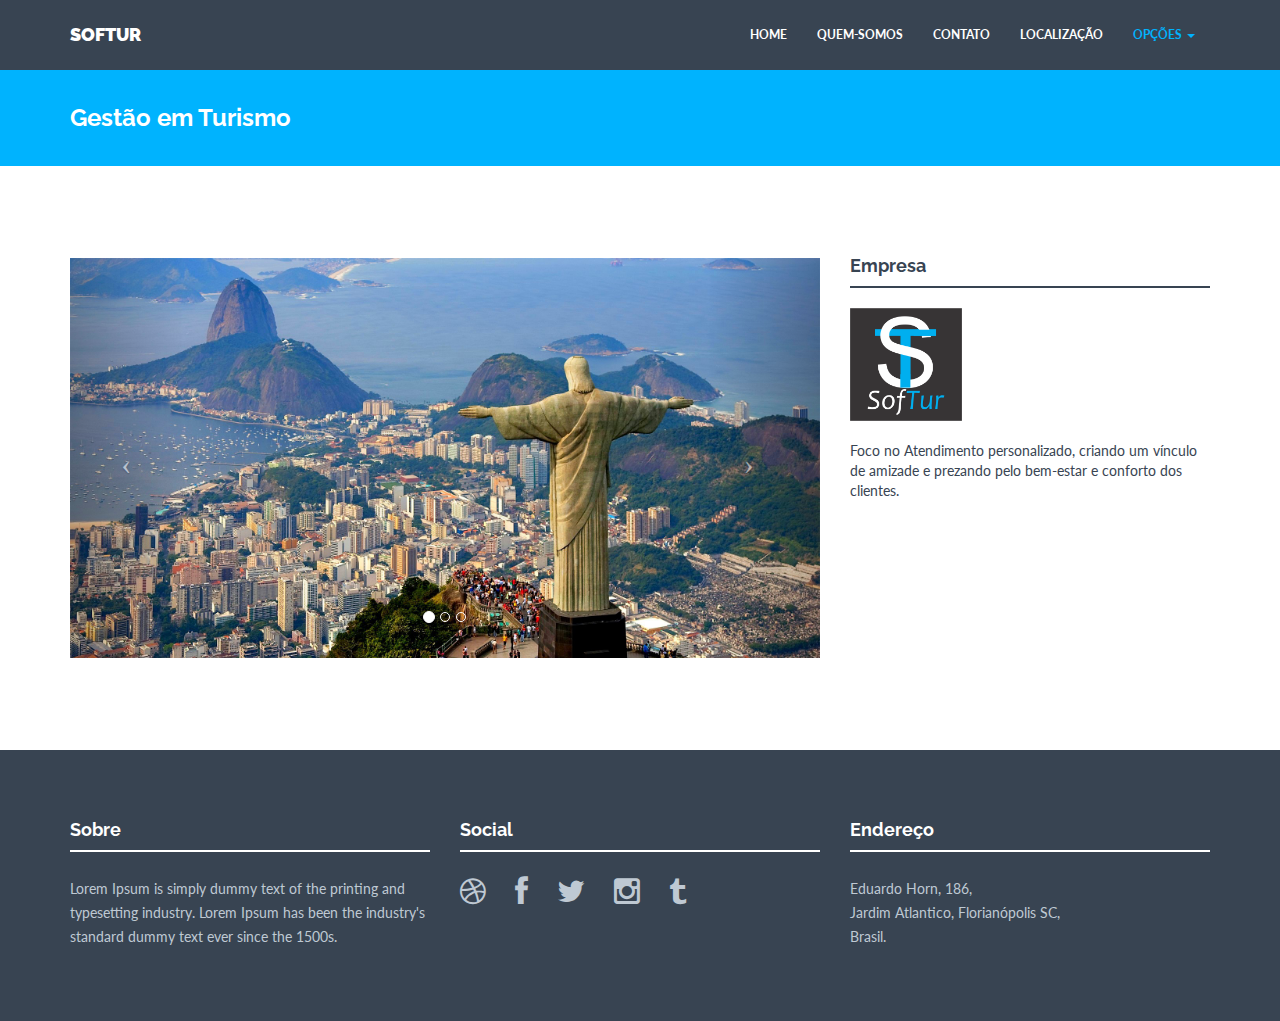
==== softurPortal_3.0.0/index.html @ 0e25e68e "versao 3.0.0" ====
﻿<!DOCTYPE html>
<html lang="pt-br">
  <head>
    <meta charset="utf-8">
    <meta http-equiv="X-UA-Compatible" content="IE=edge">
    <meta name="viewport" content="width=device-width, initial-scale=1">
    <meta name="description" content="">
    <meta name="author" content="">
    <link rel="shortcut icon" href="assets/img/airplane.ico">

    <title>Softur</title>

    <!-- Bootstrap core CSS -->
    <link href="assets/css/bootstrap.css" rel="stylesheet">

    <!-- Custom styles for this template -->
    <link href="assets/css/style.css" rel="stylesheet">
    <link href="assets/css/font-awesome.min.css" rel="stylesheet">


    <!-- Just for debugging purposes. Don't actually copy this line! -->
    <!--[if lt IE 9]><script src="../../assets/js/ie8-responsive-file-warning.js"></script><![endif]-->

    <!-- HTML5 shim and Respond.js IE8 support of HTML5 elements and media queries -->
    <!--[if lt IE 9]>
      <script src="https://oss.maxcdn.com/libs/html5shiv/3.7.0/html5shiv.js"></script>
      <script src="https://oss.maxcdn.com/libs/respond.js/1.4.2/respond.min.js"></script>
    <![endif]-->
    
    <script src="assets/js/modernizr.js"></script>
  </head>

  <body>

    <!-- Fixed navbar -->
    <div class="navbar navbar-default navbar-fixed-top" role="navigation">
      <div class="container">
        <div class="navbar-header">
          <button type="button" class="navbar-toggle" data-toggle="collapse" data-target=".navbar-collapse">
            <span class="sr-only">Toggle navigation</span>
            <span class="icon-bar"></span>
            <span class="icon-bar"></span>
            <span class="icon-bar"></span>
          </button>
          <a class="navbar-brand" href="index.html">SOFTUR</a>
        </div>
        <div class="navbar-collapse collapse navbar-right">
          <ul class="nav navbar-nav">
            <li><a href="index.html">HOME</a></li>
            <li><a href="quemSomos.html">QUEM-SOMOS</a></li>
            <li><a href="contato.html">CONTATO</a></li>
			<li><a href="localizacao.html">LOCALIZAÇÃO</a></li>
            <li class="dropdown active">
              <a href="#" class="dropdown-toggle" data-toggle="dropdown">OPÇÕES <b class="caret"></b></a>
              <ul class="dropdown-menu">
                <li><a href="admin.html">ADMINISTRAÇÃO</a></li>
                
              </ul>
            </li>
          </ul>
        </div><!--/.nav-collapse -->
      </div>
    </div>

	<!-- *****************************************************************************************************************
	 BLUE WRAP
	 ***************************************************************************************************************** -->
	<div id="blue">
	    <div class="container">
			<div class="row">
				<h3>Gestão em Turismo</h3>
			</div><!-- /row -->
	    </div> <!-- /container -->
	</div><!-- /blue -->

	 
	<!-- *****************************************************************************************************************
	  CONTENT
	 ***************************************************************************************************************** -->

	 <div class="container mtb">
	 	<div class="row">
	 	
	 		<! -- LIST -->
	 		<div class="col-lg-8">
	 			<! -- Slide -->
		 		<p>
				<div id="myCarousel" class="carousel slide" style="height: 400px; width:750px">
				         <ol class="carousel-indicators">
						      <li data-target="#myCarousel" data-slide-to = "0" class="active"></li>
							  <li data-target="#myCarousel" data-slide-to = "1"></li>
							  <li data-target="#myCarousel" data-slide-to = "2"></li>
						 </ol>
						 
						 <div class="carousel-inner" style="height: 400px;">
						       <div class="item active" >
							        <img src="assets/img/cristo.jpg" alt="cristo" class="img-responsive">
									   <div class="carousel-caption">
									         <h3></h3>
									   </div>
						       </div>
							   
							   <div class="item">
							        <img src="assets/img/copacabana.jpg" alt="copacabana" class="img-responsive">
						       </div>
							   
							   <div class="item">
							        <img src="assets/img/estadioNacional.jpg" alt="estadioNacional" class="img-responsive">
						       </div>
                                                       
                                                       
						 </div>
						 
						 <a class="carousel-control left" href="#myCarousel" data-slide="prev">
						       <span class="icon-prev"></span>
						 </a>
						 
						 <a class="carousel-control right" href="#myCarousel" data-slide="next">
						       <span class="icon-next"></span>
						 </a>
				   </div>
				
				</p>
		 		
		 		
			</div><! --/col-lg-8 -->
	 		
	 		
	 		<! -- SIDEBAR -->
	 		<div class="col-lg-4">
		 		<h4>Empresa</h4>
		 		
		 		<div class="hline"></div><br/> 
				  <img src="assets/img/logo.png" height="112" width="112"><br/><br/>
			 		Foco no Atendimento personalizado, criando um vínculo de amizade e prezando pelo bem-estar e conforto dos clientes.
		 		<div class="spacing"></div>
		 		
		 		
		 			
	 		</div>
	 	</div><! --/row -->
	 </div><! --/container -->


	<!-- *****************************************************************************************************************
	 FOOTER
	 ***************************************************************************************************************** -->
	 <div id="footerwrap">
	 	<div class="container">
		 	<div class="row">
		 		<div class="col-lg-4">
		 			<h4>Sobre</h4>
		 			<div class="hline-w"></div>
		 			<p>Lorem Ipsum is simply dummy text of the printing and typesetting industry. Lorem Ipsum has been the industry's standard dummy text ever since the 1500s.</p>
		 		</div>
		 		<div class="col-lg-4">
		 			<h4>Social</h4>
		 			<div class="hline-w"></div>
		 			<p>
		 				<a href="#"><i class="fa fa-dribbble"></i></a>
		 				<a href="#"><i class="fa fa-facebook"></i></a>
		 				<a href="#"><i class="fa fa-twitter"></i></a>
		 				<a href="#"><i class="fa fa-instagram"></i></a>
		 				<a href="#"><i class="fa fa-tumblr"></i></a>
		 			</p>
		 		</div>
		 		<div class="col-lg-4">
		 			<h4>Endereço</h4>
		 			<div class="hline-w"></div>
		 			<p>
		 				Eduardo Horn, 186,<br/>
		 				Jardim Atlantico, Florianópolis SC,<br/>
		 				Brasil.<br/>
		 			</p>
		 		</div>
		 	
		 	</div><! --/row -->
	 	</div><! --/container -->
	 </div><! --/footerwrap -->
	 
    <!-- Bootstrap core JavaScript
    ================================================== -->
    <!-- Placed at the end of the document so the pages load faster -->
    <script src="https://ajax.googleapis.com/ajax/libs/jquery/1.11.0/jquery.min.js"></script>
    <script src="assets/js/bootstrap.min.js"></script>
	<script src="assets/js/retina-1.1.0.js"></script>
	<script src="assets/js/jquery.hoverdir.js"></script>
	<script src="assets/js/jquery.hoverex.min.js"></script>
	<script src="assets/js/jquery.prettyPhoto.js"></script>
  	<script src="assets/js/jquery.isotope.min.js"></script>
  	<script src="assets/js/custom.js"></script>


  </body>
</html>
---- softurPortal_3.0.0/assets/css/style.css ----
/*	################################################################

	Author: Carlos Alvarez
	URL: http://alvarez.is

	Project Name: SOLID - Bootstrap 3 Theme
	Version: 1.0
	URL: http://alvarez.is
	
################################################################# */ 
@import url(http://fonts.googleapis.com/css?family=Raleway:400,700,900);
@import url(http://fonts.googleapis.com/css?family=Lato:400,900);
@import url("prettyPhoto.css") screen;
@import url("hoverex-all.css") screen;

/*	################################################################
	1. GENERAL STRUCTURES
################################################################# */
	* { 
		margin: 0;
		padding: 0px;
	} 

body { 
	background: #ffffff; 
	margin: 0; 
	height: 100%; 
	color: #384452;
	font-family: 'Lato', sans-serif;
	font-weight: 400;
	}

h1, h2, h3, h4, h5, h6 {
	font-family: 'Raleway', sans-serif;
	font-weight: 700;
}

p { 
	padding: 0; 
	margin-bottom: 12px; 
	font-family: 'Lato', sans-serif;
	font-weight: 400;
	font-size: 14px; 
	line-height: 24px;
	color: #384452; 
	margin-top: 10px; 
}

img {
	height: auto;
	max-width: 100%;
}

a { 
	padding: 0;
	margin: 0;
	text-decoration: none; 
	-webkit-transition: background-color .4s linear, color .4s linear;
	-moz-transition: background-color .4s linear, color .4s linear;
	-o-transition: background-color .4s linear, color .4s linear;
	-ms-transition: background-color .4s linear, color .4s linear;
	transition: background-color .4s linear, color .4s linear;
}
a:hover,
a:focus {
  text-decoration: none;
  color:#01b2fe;
}

::-moz-selection  {
	color: #fff;
	text-shadow:none;
	background:#2B2E31;
}
::selection {
	color: #fff;
	text-shadow:none;
	background:#2B2E31;
}

.centered {
	text-align: center
}

/*	################################################################
	BOOTSTRAP MODIFICATIONS & TWEAKS
################################################################# */
.navbar {
	min-height: 70px;
	padding-top: 10px;
	margin-bottom: 0px;
}

.navbar-brand {
	font-family: 'Raleway', sans-serif;
	font-weight: 900;
}

.navbar-header .navbar-brand {
	color: white;
}

.navbar-default .navbar-nav > li > a {
	color: white;
	font-weight: 700;
	font-size: 12px;
}

.navbar-default .navbar-nav > li > a:hover {
	color: #00b3fe;
}

.navbar-default .navbar-nav > .active > a, .navbar-default .navbar-nav > .active > a:hover, .navbar-default .navbar-nav > .active > a:focus {
	color: #00b3fe;
	background-color: transparent;
}

.navbar-default {
	background-color: #384452;
	border-color: transparent;
}

.dropdown-menu {
	background: #384452;
}

.dropdown-menu > li > a {
	color: white;
	font-weight: 700;
	font-size: 12px;
}

.btn-theme {
  color: #fff;
  background-color: #384452;
  border-color: #384452;
  margin: 4px;
}
.btn-theme:hover,
.btn-theme:focus,
.btn-theme:active,
.btn-theme.active,
.open .dropdown-toggle.btn-theme {
  color: #fff;
  background-color: #00b3fe;
  border-color: #00b3fe;
}

.dmbutton:hover,
.dmbutton:active,
.dmbutton:focus{
	color: #ffffff;
	background-color: #222222;
	border-color: #ffffff;
}
.dmbutton {
	background:rgba(0, 0, 0, 0);
	border: 1px solid #ffffff;
	color: #ffffff;
	-webkit-border-radius: 2px;
	border-radius: 2px;
	padding-top: 1.025rem;
	padding-right: 2.25rem;
	letter-spacing:0.85px;
	padding-bottom: 1.0875rem;
	padding-left: 2.25rem;
	font-size: 1.55rem;
	cursor: pointer;
	font-weight: normal;
	line-height: normal;
	margin: 0 0 1.25rem;
	text-decoration: none;
	text-align: center;
	display: inline-block;
	-webkit-transition: background-color 300ms ease-out;
	-moz-transition: background-color 300ms ease-out;
	transition: background-color 300ms ease-out;
	-webkit-appearance: none;
	font-weight: normal !important;
}

.mtb {
	margin-top: 80px;
	margin-bottom: 80px;
}

.mb {
	margin-bottom: 60px;
}

.mt {
	margin-top: 60px;
}

.hline {
	border-bottom: 2px solid #384452;
}

.hline-w {
	border-bottom: 2px solid #ffffff;
	margin-bottom: 25px;
}
/*	################################################################
	SITE WRAPS
################################################################# */

#headerwrap {
	background-color: #00b3fe;
	min-height: 550px;
	padding-top: 100px;
	padding-bottom: 0px;
	text-align: center;
}

#headerwrap h3, h5 {
	color: white;
	font-weight: 400;
}

#headerwrap h1 {
	color: white;
	margin-bottom: 25px;
}

#headerwrap .img-responsive {
	margin: 0 auto;
}

/* Services Wrap */
#service {
	margin-top: 100px;
	margin-bottom: 80px;
}

#service i {
	color: #00b3fe;
	font-size: 60px;
	padding: 15px;
}

/* Portfolio Wrap */
#portfoliowrap {
	padding-top: 60px;
	margin-bottom: 60px;
	display: block;
	text-align: center
}

#portfoliowrap h3 {
	margin-bottom: 25px;
}

.portfolio {
	padding:0 !important;
	margin:0 !important;
	display:block;
}


.portfolio-item .title:before {border-radius:0; display:none}
.portfolio-item p {margin:0px 0 30px;}
.portfolio-item h3 {margin:-10px 0 10px; font-size:16px; text-transform:uppercase;}


.tpl6 h3
{
	color:#fff;
	margin:0;
	padding:40px 5px 0;
	font-size:16px;
	text-transform:uppercase;
}
.tpl6 .dmbutton
{
	display:inline-block;
	margin:30px 5px 20px 5px;
	font-size:13px;
}

.tpl6 .bg
{
	height:100%;
	width:100%;
	background-color:#00b3fe;
	background-color:rgba(0,179,254,.9);
	text-align:center;
}

/* Testimonials Wrap */
#twrap {
	background: url(../img/t-back.jpg) no-repeat center top;
	margin-top: 0px;
	padding-top:60px;
	text-align:center;
	background-attachment: relative;
	background-position: center center;
	min-height: 450px;
	width: 100%;
	
    -webkit-background-size: 100%;
    -moz-background-size: 100%;
    -o-background-size: 100%;
    background-size: 100%;

    -webkit-background-size: cover;
    -moz-background-size: cover;
    -o-background-size: cover;
    background-size: cover;
}

#twrap i {
	font-size: 50px;
	color: white;
	margin-bottom: 25px;
}

#twrap p {
	color: white;
	font-size: 15px;
	line-height: 30px;
}

/* clients logo */
#cwrap {
	background: #f7f7f7;
	margin-top: 0px;
	padding-top: 80px;
	padding-bottom: 100px;
}

#cwrap h3 {
	margin-bottom: 60px;
}

/* Footer */
#footerwrap {
	padding-top: 60px;
	padding-bottom: 60px;
	background: #384452;
}

#footerwrap p {
	color: #bfc9d3;
}

#footerwrap h4 {
	color: white;
}

#footerwrap i {
	font-size: 30px;
	color: #bfc9d3;
	padding-right: 25px;
}

#footerwrap i:hover {
	color: #00b3fe
}

/*	################################################################
	PAGE CONFIGURATIONS
################################################################# */
/* General Tweaks */

#blue {
	background: #00b3fe;
	margin-top: 60px;
	margin-bottom: 60px;
	padding-top: 25px;
	padding-bottom: 25px;
}

#blue h3 {
	color: white;
	margin-left: 15px;
}

.ctitle {
	color: #00b3fe;
	font-weight: 700;
	margin-bottom: 15px;
}

csmall {
	font-size: 12px;
	color: #b3b3b3;
}
csmall2 {
	font-size: 12px;
	color: #f39c12
}

.spacing {
	margin-top: 40px;
	margin-bottom: 40px;
}

.badge-theme {
	background: #00b3fe;
}

/* Contact Page */
#contactwrap {
	background: url(../img/contact.jpg) no-repeat center top;
	margin-top: -60px;
	padding-top:0px;
	text-align:center;
	background-attachment: relative;
	background-position: center center;
	min-height: 400px;
	width: 100%;
	
    -webkit-background-size: 100%;
    -moz-background-size: 100%;
    -o-background-size: 100%;
    background-size: 100%;

    -webkit-background-size: cover;
    -moz-background-size: cover;
    -o-background-size: cover;
    background-size: cover;
}

/* Blog Page */
.popular-posts { 
	margin: 0px;
	padding-left: 0px;
	}
	
.popular-posts li {
	list-style: none; 
	margin-bottom: 20px; 
	min-height: 70px;
}
.popular-posts li a, 
.popular-posts li a:hover {
	color:#2f2f2f; 
	text-decoration: none;
	}
	
.popular-posts li img {
	float: left; 
	margin-right: 20px;
	}
	
.popular-posts li em {
	font-family: 'Lato', sans-serif;
	font-size: 12px;
	color: #b3b3b3
	}

.popular-posts p {
	line-height: normal;
	margin-bottom: auto;
}	

.share i {
	padding-right: 15px;
	font-size: 18px;
}
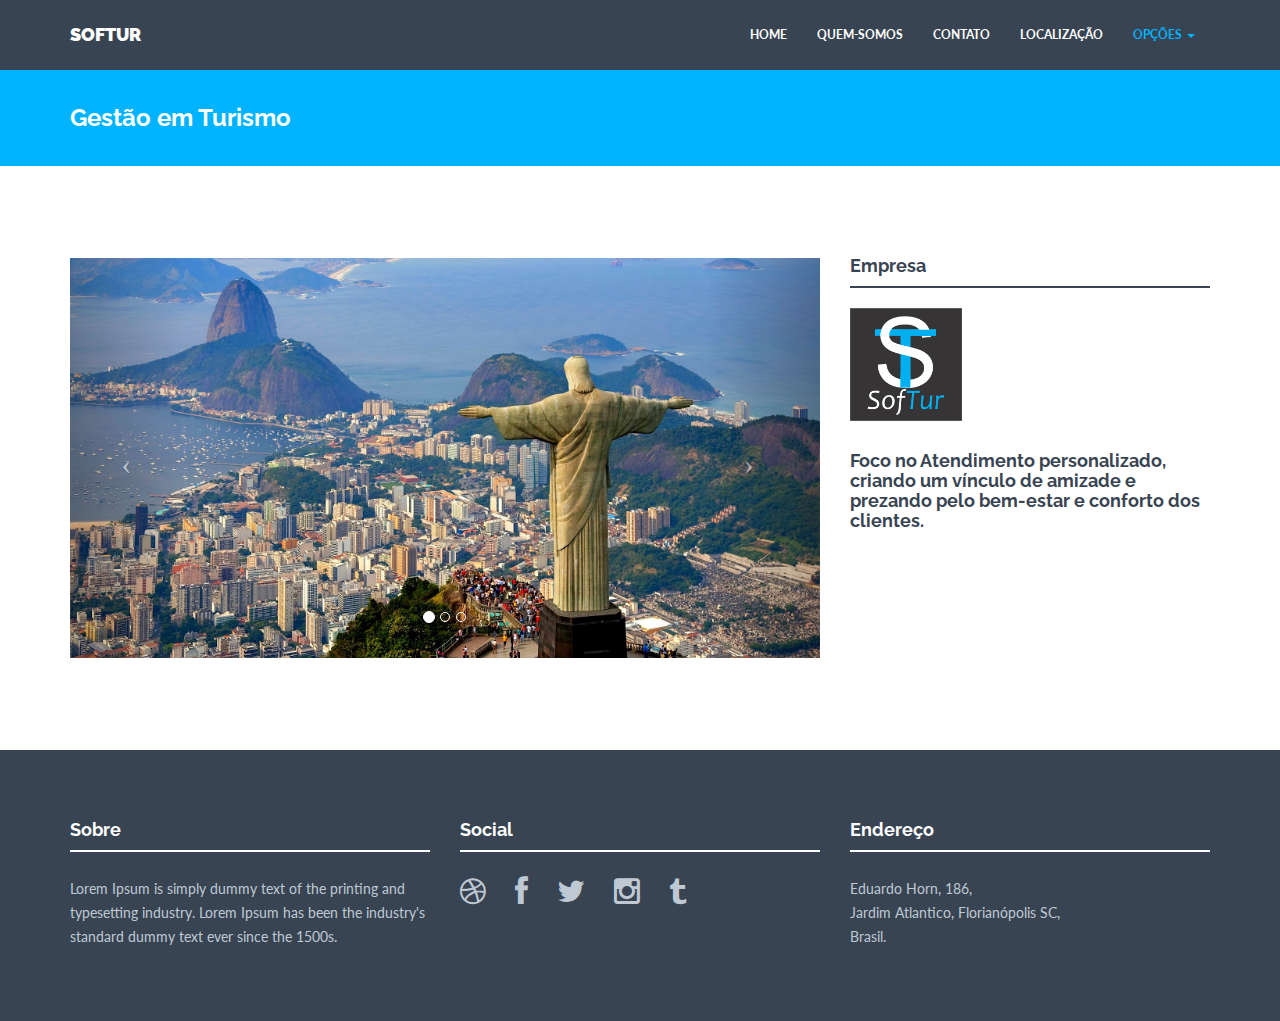
==== commit 9bee7bde: "alteração da fonte" ====
--- a/softurPortal_3.0.0/index.html
+++ b/softurPortal_3.0.0/index.html
@@ -132,7 +132,7 @@
 		 		
 		 		<div class="hline"></div><br/> 
 				  <img src="assets/img/logo.png" height="112" width="112"><br/><br/>
-			 		Foco no Atendimento personalizado, criando um vínculo de amizade e prezando pelo bem-estar e conforto dos clientes.
+			 	<h4>Foco no Atendimento personalizado, criando um vínculo de amizade e prezando pelo bem-estar e conforto dos clientes.</h4>
 		 		<div class="spacing"></div>
 		 		
 		 		
